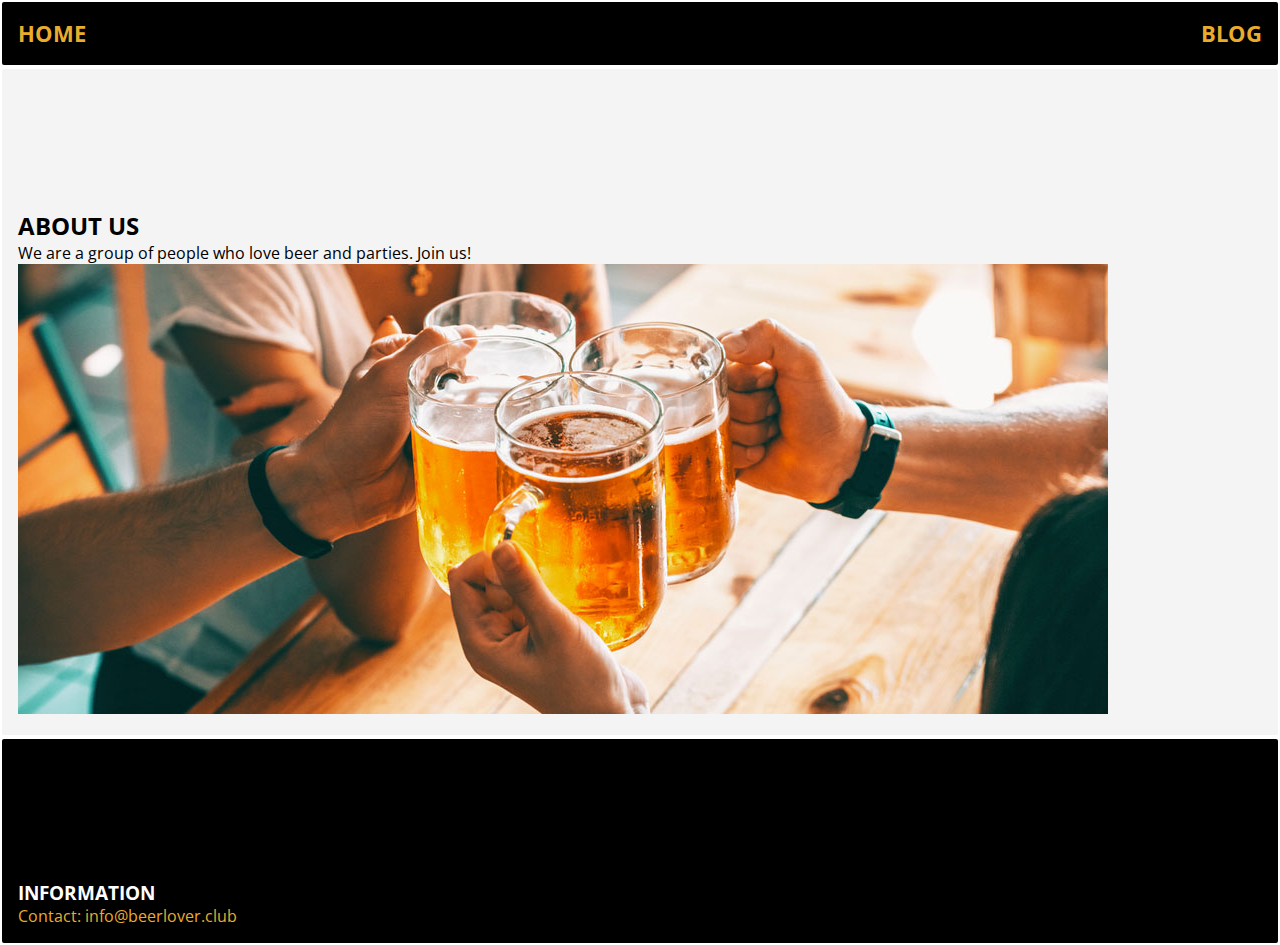
==== about-page.html @ 337dd85c "Beer Lovergit add --all" ====
<!DOCTYPE html>
<html>
    <head>
        <meta charset="utf-8">
        <title>About Beer Lover's Blog</title>
        <meta name="description" content="">
        <meta name="viewport" content="width=device-width, initial-scale=1">
        <link rel="stylesheet" href="css/style-about-page.css">
    </head>
    <body>
        <div class="container">
            <div class="header box">
                <div><a  href="main-page.html" class="home-text">HOME</a></div>
                <div><a  href="blog-post-page.html" class="home-text">BLOG</a></div>
            </div>
            <div class="main box">
                <h2> ABOUT US </h2>
                <p>
                    We are a group of people who love beer and parties. Join us!
                </p>
                <img src="img\About.jpg" alt="Beer-Lover-Club">
            </div>
            <div class="footer box">
                <h3>INFORMATION</h3>
                <p class="footer-text">Contact: info@beerlover.club</p>
            </div>
        </div>
    </body>
</html>
---- css/style-about-page.css ----
@import url(style.css);
@import url(about-page.css);
@import url(about-page-media-queries.css);
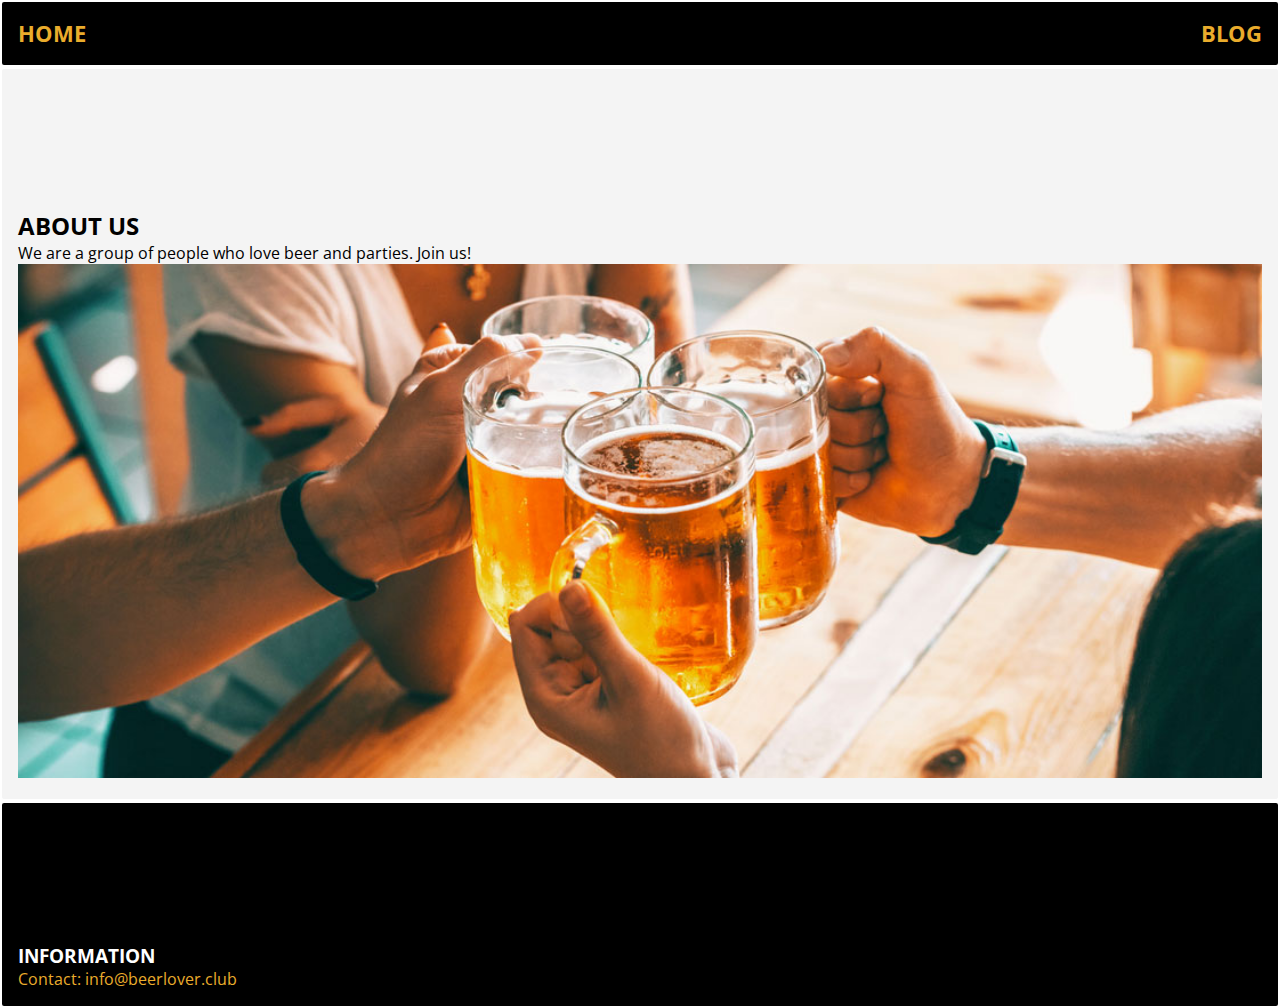
==== commit 3cf262af: "fix image responsive in about page" ====
--- a/about-page.html
+++ b/about-page.html
@@ -10,7 +10,7 @@
     <body>
         <div class="container">
             <div class="header box">
-                <div><a  href="main-page.html" class="home-text">HOME</a></div>
+                <div><a  href="index.html" class="home-text">HOME</a></div>
                 <div><a  href="blog-post-page.html" class="home-text">BLOG</a></div>
             </div>
             <div class="main box">
@@ -18,7 +18,7 @@
                 <p>
                     We are a group of people who love beer and parties. Join us!
                 </p>
-                <img src="img\About.jpg" alt="Beer-Lover-Club">
+                <img src="img\About.jpg" alt="Beer-Lover-Club" class="img-responsive">
             </div>
             <div class="footer box">
                 <h3>INFORMATION</h3>
